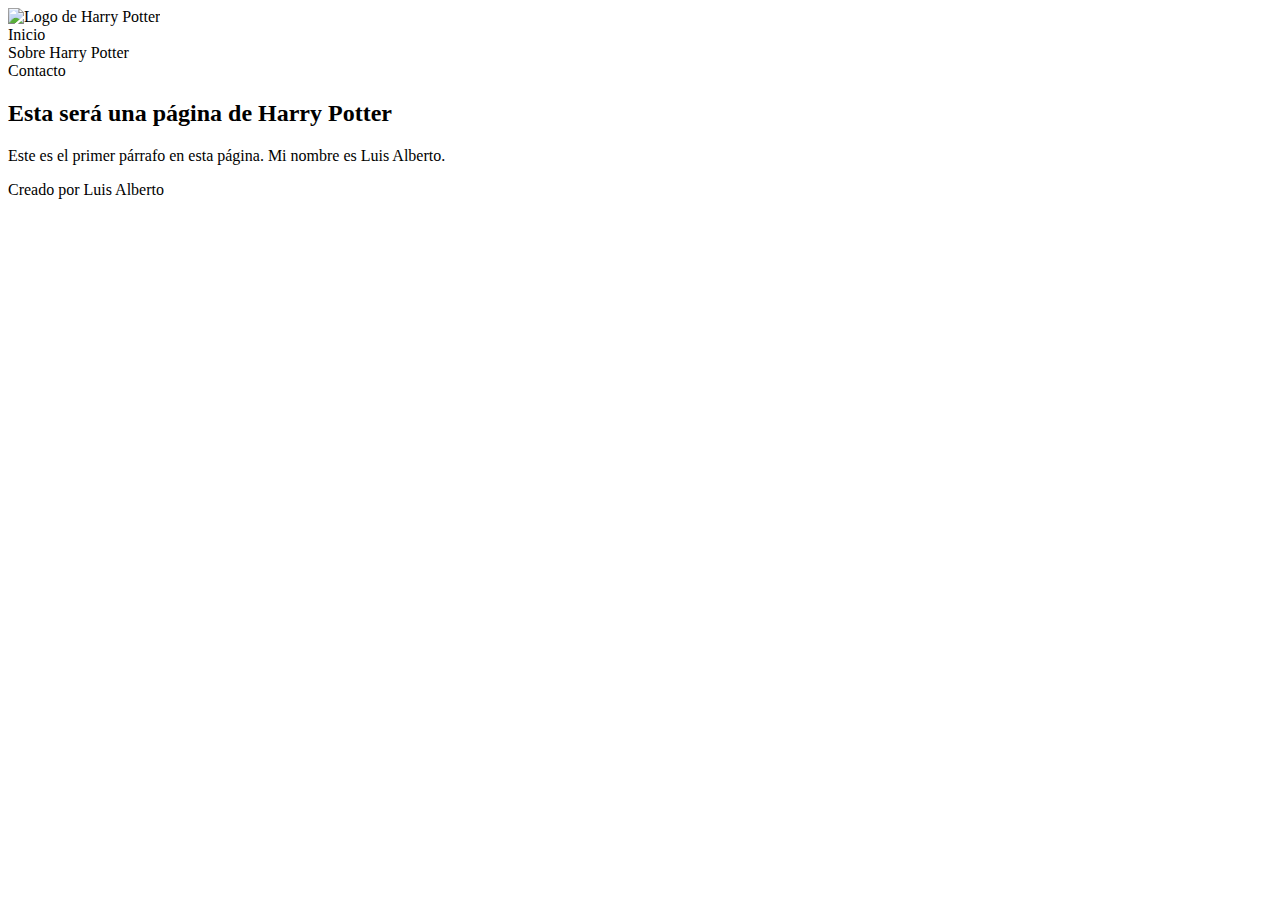
==== index.html @ f64fb990 "Mi segundo ajuste" ====
<!DOCTYPE html>
<html lang="es">
<head>
    <meta charset="UTF-8">
    <meta http-equiv="X-UA-Compatible" content="IE=edge">
    <meta name="viewport" content="width=device-width, initial-scale=1.0">
    <title>Mi primera página web</title>
</head>
<body>
    <!-- La etiqueta header será la cabecera visual de muestro sitio web. -->
    </header>
        <!-- La etiqueta img tiene como funcionalidad representar imagenes -->
        <img
            src="https://d2bzx2vuetkzse.cloudfront.net/fit-in/0x450/unshoppable_producs/9e9ffe36-8d37-4da6-8399-775b372f58dd.png"
            alt="Logo de Harry Potter">
        </nav>
            </ul>
            </ol>
                <li>Inicio</li>
                <li>Sobre Harry Potter</li>
                <li>Contacto</li>
            </ol>
        </nav>
    </header>
    </main>
        <h2>Esta será una página de Harry Potter</h2>
        <p>
        Este es el primer párrafo en esta página. Mi nombre es Luis Alberto.
        </p>
    </main>
    <!-- La etiqueta footer sera el pie de pagina. -->
    <footer>
        Creado por Luis Alberto
    </footer>
</body>
</html>
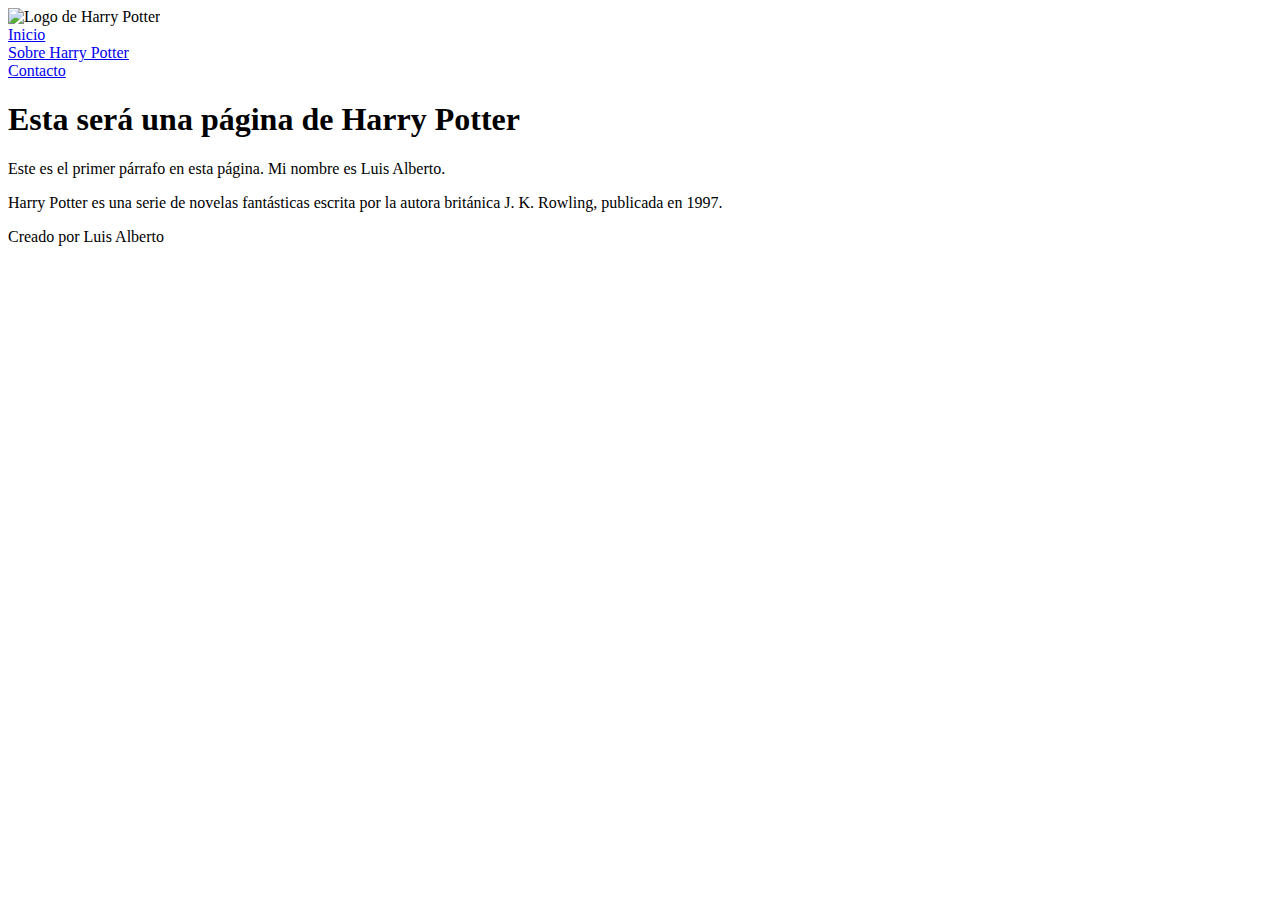
==== commit df7245f9: "Mi tercer ajuste" ====
--- a/index.html
+++ b/index.html
@@ -15,20 +15,33 @@
             alt="Logo de Harry Potter">
         </nav>
             </ul>
-            </ol>
-                <li>Inicio</li>
-                <li>Sobre Harry Potter</li>
-                <li>Contacto</li>
-            </ol>
+                <li>
+                    <a href="index.html">Inicio</a>
+                </li>
+                <li>
+                    <a href="acerca.html">Sobre Harry Potter</a>
+                </li>
+                <li>
+                    <a href="contacto">Contacto</a>
+                </li>
+            </ul>
         </nav>
     </header>
     </main>
-        <h2>Esta será una página de Harry Potter</h2>
-        <p>
-        Este es el primer párrafo en esta página. Mi nombre es Luis Alberto.
-        </p>
+        <section>
+            <article>
+                 <h1>Esta será una página de Harry Potter</h1>
+                 <p>
+                    Este es el primer párrafo en esta página. Mi nombre es Luis Alberto.
+                </p>
+                <p>
+                    Harry Potter es una serie de novelas fantásticas escrita por la autora británica J. K. Rowling, publicada en 1997.
+                </p>
+            <article>
+        </section>
+
     </main>
-    <!-- La etiqueta footer sera el pie de pagina. -->
+    
     <footer>
         Creado por Luis Alberto
     </footer>
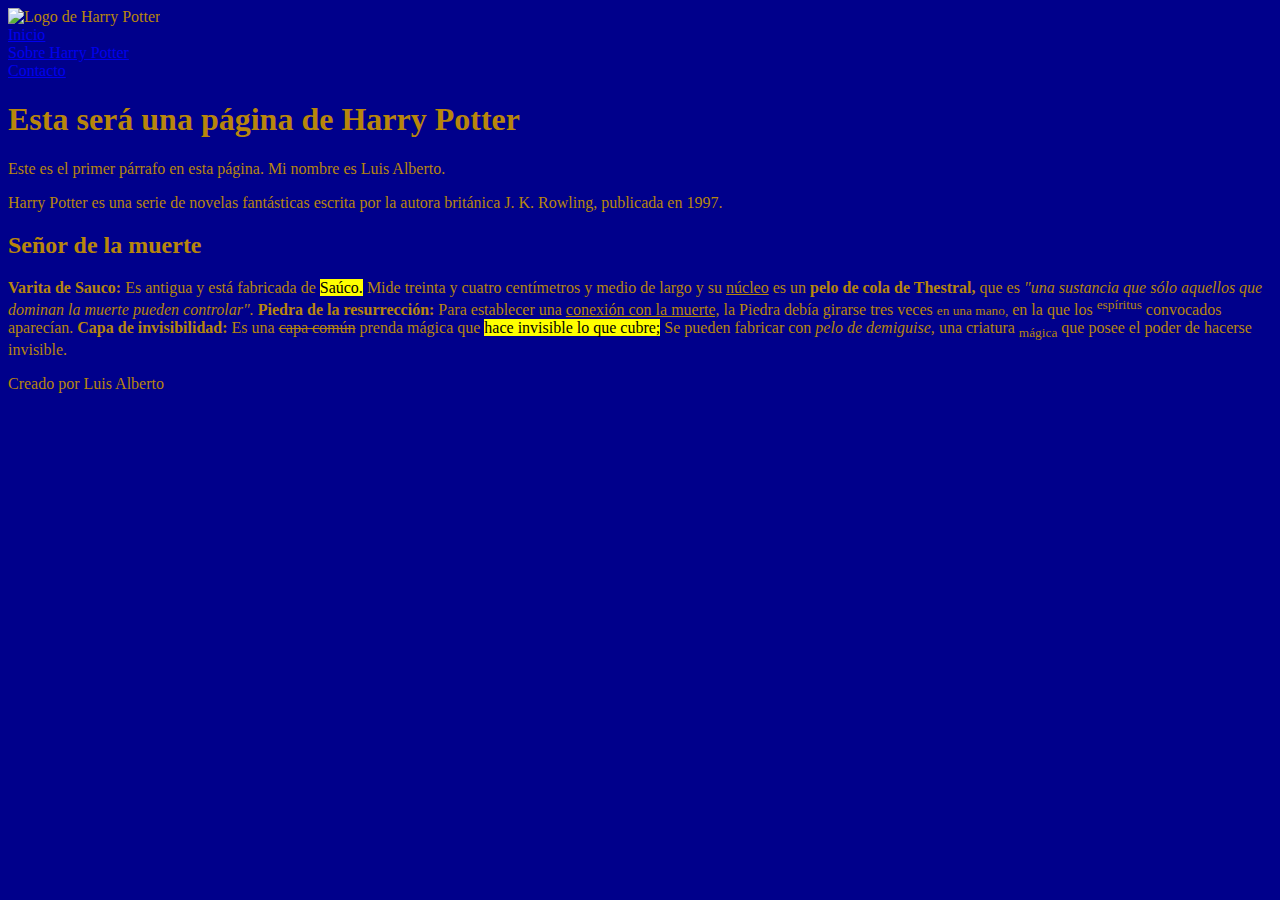
==== commit 3d7cb4b3: "Mi sexto ajuste" ====
--- a/index.html
+++ b/index.html
@@ -5,14 +5,16 @@
     <meta http-equiv="X-UA-Compatible" content="IE=edge">
     <meta name="viewport" content="width=device-width, initial-scale=1.0">
     <title>Mi primera página web</title>
+   
 </head>
-<body>
+<body style="background-color:darkblue; color:darkgoldenrod">
     <!-- La etiqueta header será la cabecera visual de muestro sitio web. -->
     </header>
         <!-- La etiqueta img tiene como funcionalidad representar imagenes -->
         <img
             src="https://d2bzx2vuetkzse.cloudfront.net/fit-in/0x450/unshoppable_producs/9e9ffe36-8d37-4da6-8399-775b372f58dd.png"
-            alt="Logo de Harry Potter">
+            alt="Logo de Harry Potter"
+            style="width: 200px;">
         </nav>
             </ul>
                 <li>
@@ -37,6 +39,11 @@
                 <p>
                     Harry Potter es una serie de novelas fantásticas escrita por la autora británica J. K. Rowling, publicada en 1997.
                 </p>
+                <h2>Señor de la muerte</h2>
+                <p>
+                    <b>Varita de Sauco:</b> Es antigua y está fabricada de <mark>Saúco.</mark> Mide treinta y cuatro centímetros y medio de largo y su <ins>núcleo</ins> es un <strong>pelo de cola de Thestral,</strong> que es <em>"una sustancia que sólo aquellos que dominan la muerte pueden controlar".</em>
+                    <b>Piedra de la resurrección:</b> Para establecer una <ins>conexión con la muerte,</ins> la Piedra debía girarse tres veces <small>en una mano,</small> en la que los <sup>espíritus</sup> convocados aparecían. 
+                    <b>Capa de invisibilidad:</b> Es una <del>capa común</del> prenda mágica que <mark>hace invisible lo que cubre;</mark> Se pueden fabricar con <i>pelo de demiguise,</i> una criatura <sub>mágica</sub> que posee el poder de hacerse invisible.
             <article>
         </section>
 
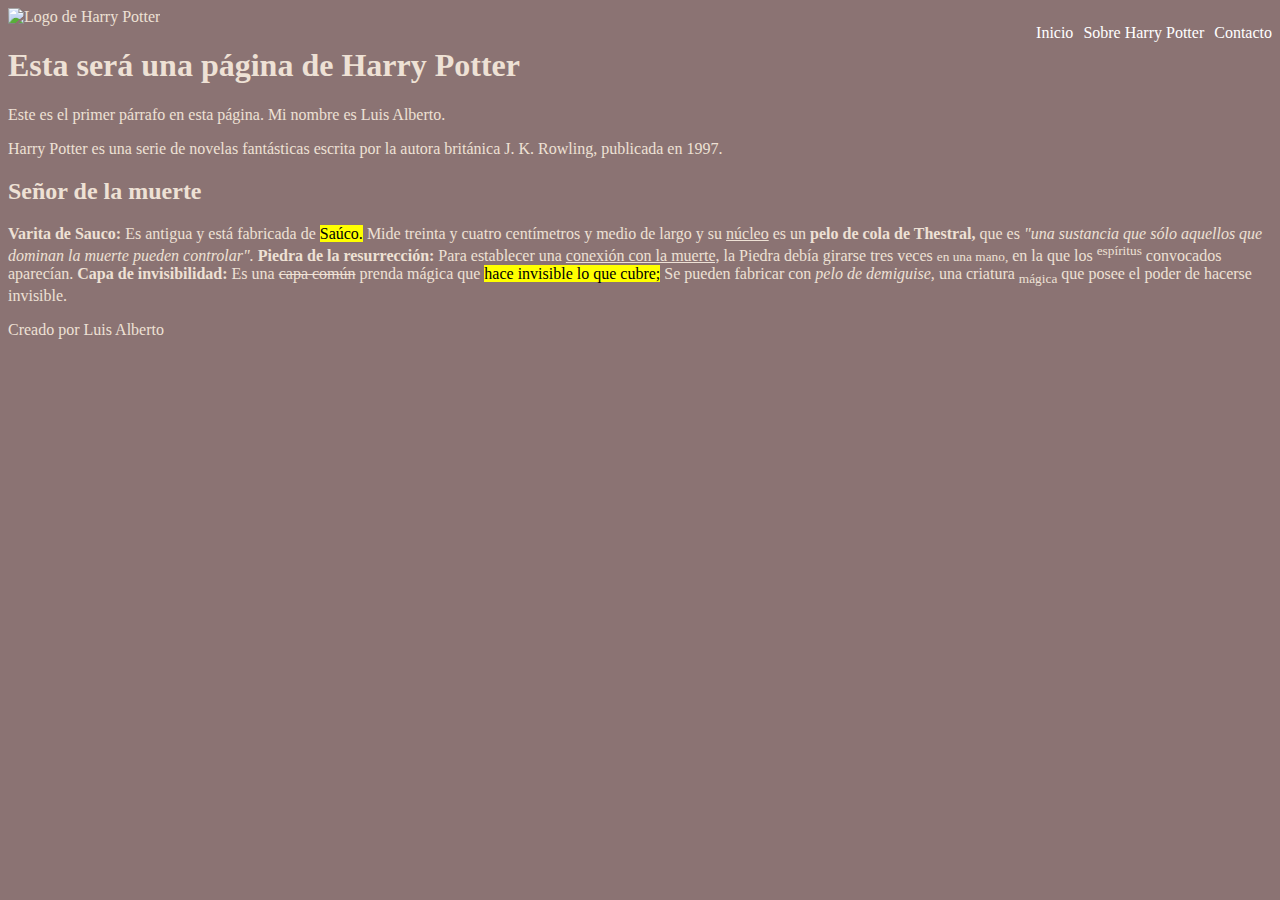
==== commit f5fcb77e: "mi septimo ajuste" ====
--- a/index.html
+++ b/index.html
@@ -5,9 +5,50 @@
     <meta http-equiv="X-UA-Compatible" content="IE=edge">
     <meta name="viewport" content="width=device-width, initial-scale=1.0">
     <title>Mi primera página web</title>
-   
+   <style>
+        body {
+            background-color: rgb(139, 115, 115);
+            color:rgb(238, 225, 213);
+        }
+
+        img {
+            width: 200px;
+        }
+
+        header {
+            display: flex;
+        }   
+
+        nav {
+            /* Las medidas de witdth pueden ser :
+                en pixeles: 100px
+                en porcentajes: 100%
+                con relacion al tamaño de la pantalla: 100vh */
+             width: 100%;
+        }
+
+        ul {
+            /* Esta propiedad modifica el adorno del lado izquierdo de las listas.
+            Si ponemos como valor none, obligamosa la lista a no tener adornos*/
+            list-style: none;
+
+            /* Estas propiedades serán explicadas más adelante */
+            display: flex;
+            flex-direction: row;
+
+            /* Le indicamos que se posicione a la derecha, equivalente al alinear a la derecha de microsoft word o similares: ; */
+            float:right;
+        }
+        a {
+            color: rgb(255, 255, 255);
+            /* modificamos el decorado de un texto, si tiene el valor none, le estamos indicando que no tendra decoraciones */
+            text-decoration: none;
+            /* le agregamos un margen a la izquiersa de 10 pixeles */
+             margin-left: 10px;
+        }   
+   </style>
 </head>
-<body style="background-color:darkblue; color:darkgoldenrod">
+
     <!-- La etiqueta header será la cabecera visual de muestro sitio web. -->
     </header>
         <!-- La etiqueta img tiene como funcionalidad representar imagenes -->
@@ -16,7 +57,7 @@
             alt="Logo de Harry Potter"
             style="width: 200px;">
         </nav>
-            </ul>
+            <ul>
                 <li>
                     <a href="index.html">Inicio</a>
                 </li>
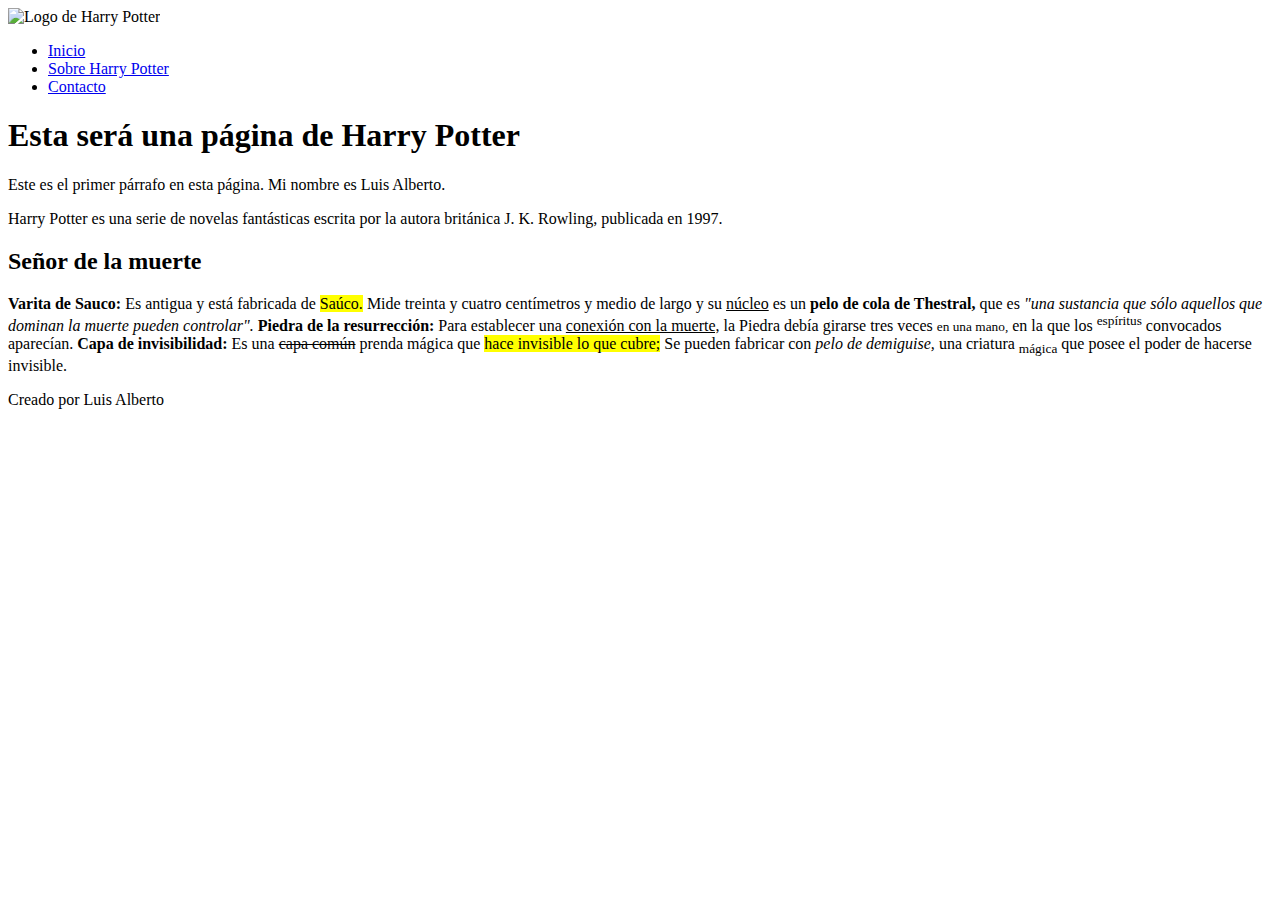
==== commit 707228ca: "mi octavo ajuste" ====
--- a/index.html
+++ b/index.html
@@ -1,52 +1,11 @@
-<!DOCTYPE html>
+<!DOCTYPE html> 
 <html lang="es">
-<head>
+ <head>
     <meta charset="UTF-8">
     <meta http-equiv="X-UA-Compatible" content="IE=edge">
-    <meta name="viewport" content="width=device-width, initial-scale=1.0">
+    <meta name="viewport" content="width=device-width. initial-scale=1.0">
     <title>Mi primera página web</title>
-   <style>
-        body {
-            background-color: rgb(139, 115, 115);
-            color:rgb(238, 225, 213);
-        }
-
-        img {
-            width: 200px;
-        }
-
-        header {
-            display: flex;
-        }   
-
-        nav {
-            /* Las medidas de witdth pueden ser :
-                en pixeles: 100px
-                en porcentajes: 100%
-                con relacion al tamaño de la pantalla: 100vh */
-             width: 100%;
-        }
-
-        ul {
-            /* Esta propiedad modifica el adorno del lado izquierdo de las listas.
-            Si ponemos como valor none, obligamosa la lista a no tener adornos*/
-            list-style: none;
-
-            /* Estas propiedades serán explicadas más adelante */
-            display: flex;
-            flex-direction: row;
-
-            /* Le indicamos que se posicione a la derecha, equivalente al alinear a la derecha de microsoft word o similares: ; */
-            float:right;
-        }
-        a {
-            color: rgb(255, 255, 255);
-            /* modificamos el decorado de un texto, si tiene el valor none, le estamos indicando que no tendra decoraciones */
-            text-decoration: none;
-            /* le agregamos un margen a la izquiersa de 10 pixeles */
-             margin-left: 10px;
-        }   
-   </style>
+    <link rel="stylesheet" href="css/styles.css">
 </head>
 
     <!-- La etiqueta header será la cabecera visual de muestro sitio web. -->
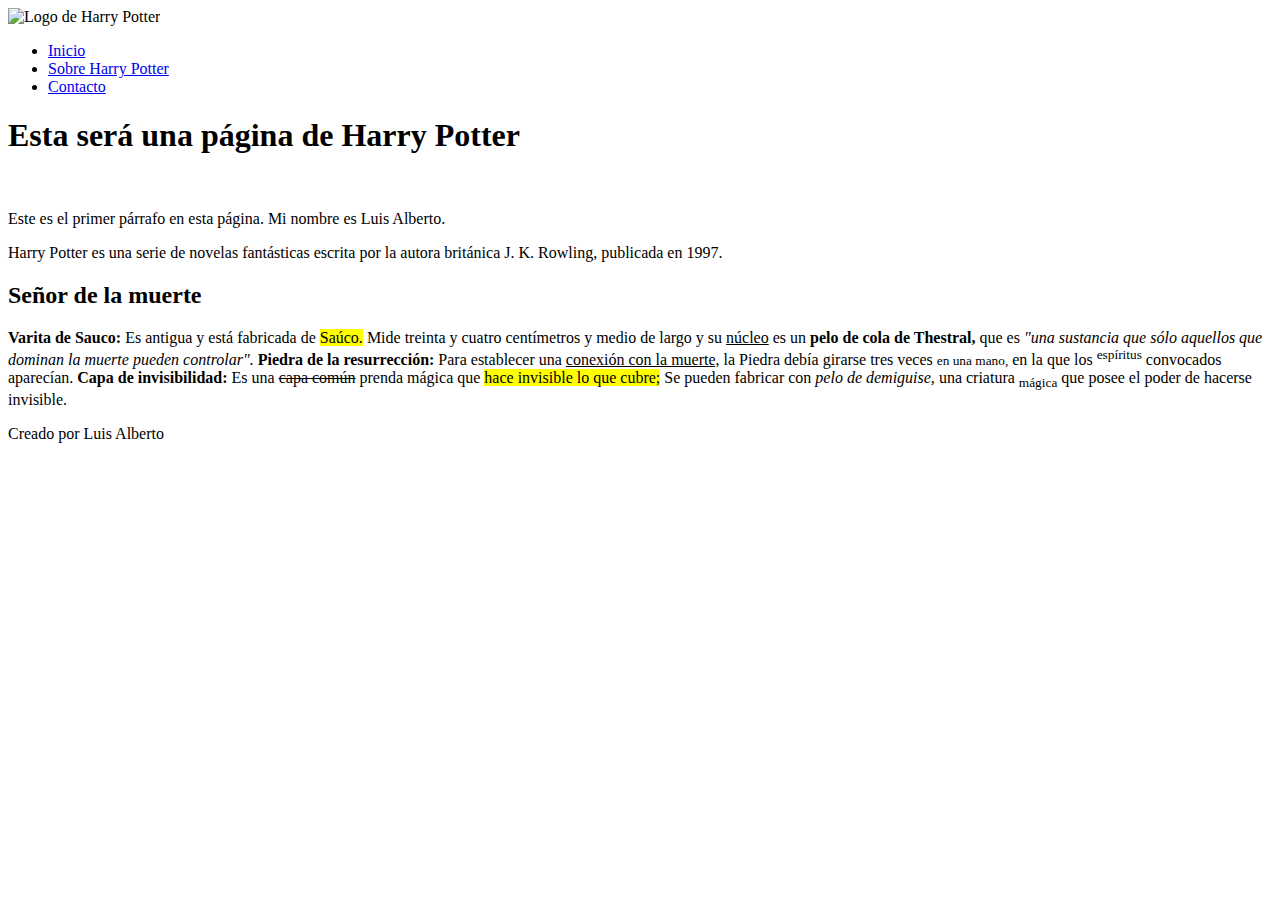
==== commit 210bcec1: "Mi decimo ajuste" ====
--- a/index.html
+++ b/index.html
@@ -7,14 +7,14 @@
     <title>Mi primera página web</title>
     <link rel="stylesheet" href="css/styles.css">
 </head>
-
+<body>
     <!-- La etiqueta header será la cabecera visual de muestro sitio web. -->
     </header>
         <!-- La etiqueta img tiene como funcionalidad representar imagenes -->
         <img
             src="https://d2bzx2vuetkzse.cloudfront.net/fit-in/0x450/unshoppable_producs/9e9ffe36-8d37-4da6-8399-775b372f58dd.png"
             alt="Logo de Harry Potter"
-            style="width: 200px;">
+            id="Logo">
         </nav>
             <ul>
                 <li>
@@ -33,6 +33,8 @@
         <section>
             <article>
                  <h1>Esta será una página de Harry Potter</h1>
+                 <img class="t-50" src="https://i.pinimg.com/originals/4d/aa/1a/4daa1afe55a2643ae7df37b645d55351.png" alt="">
+                 <img class="t-50" src="https://i.pinimg.com/originals/4d/aa/1a/4daa1afe55a2643ae7df37b645d55351.png" alt="">
                  <p>
                     Este es el primer párrafo en esta página. Mi nombre es Luis Alberto.
                 </p>
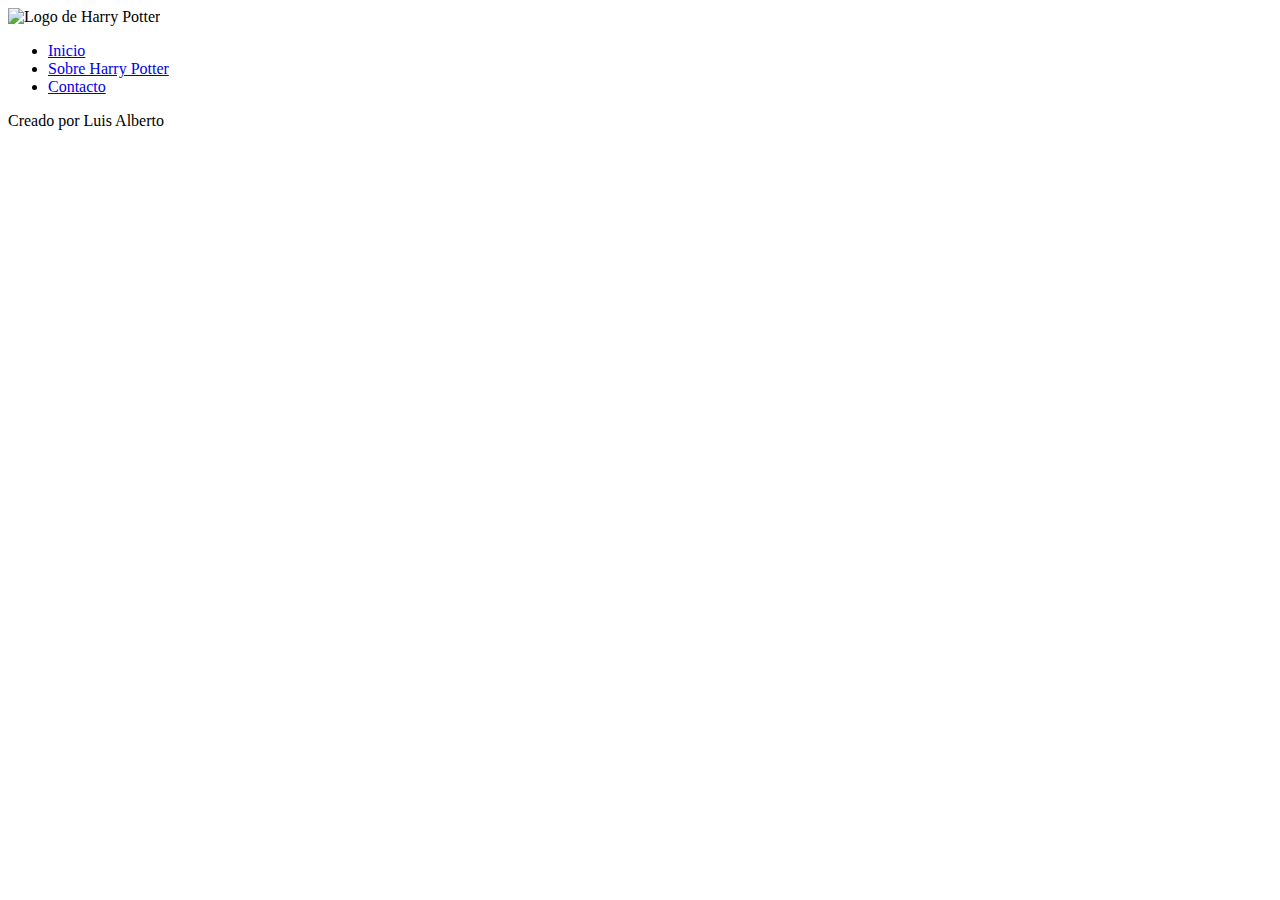
==== commit 4ed27424: "Mi doceavo cambio" ====
--- a/index.html
+++ b/index.html
@@ -32,20 +32,7 @@
     </main>
         <section>
             <article>
-                 <h1>Esta será una página de Harry Potter</h1>
-                 <img class="t-50" src="https://i.pinimg.com/originals/4d/aa/1a/4daa1afe55a2643ae7df37b645d55351.png" alt="">
-                 <img class="t-50" src="https://i.pinimg.com/originals/4d/aa/1a/4daa1afe55a2643ae7df37b645d55351.png" alt="">
-                 <p>
-                    Este es el primer párrafo en esta página. Mi nombre es Luis Alberto.
-                </p>
-                <p>
-                    Harry Potter es una serie de novelas fantásticas escrita por la autora británica J. K. Rowling, publicada en 1997.
-                </p>
-                <h2>Señor de la muerte</h2>
-                <p>
-                    <b>Varita de Sauco:</b> Es antigua y está fabricada de <mark>Saúco.</mark> Mide treinta y cuatro centímetros y medio de largo y su <ins>núcleo</ins> es un <strong>pelo de cola de Thestral,</strong> que es <em>"una sustancia que sólo aquellos que dominan la muerte pueden controlar".</em>
-                    <b>Piedra de la resurrección:</b> Para establecer una <ins>conexión con la muerte,</ins> la Piedra debía girarse tres veces <small>en una mano,</small> en la que los <sup>espíritus</sup> convocados aparecían. 
-                    <b>Capa de invisibilidad:</b> Es una <del>capa común</del> prenda mágica que <mark>hace invisible lo que cubre;</mark> Se pueden fabricar con <i>pelo de demiguise,</i> una criatura <sub>mágica</sub> que posee el poder de hacerse invisible.
+                 <div id="slider"></div>
             <article>
         </section>
 
